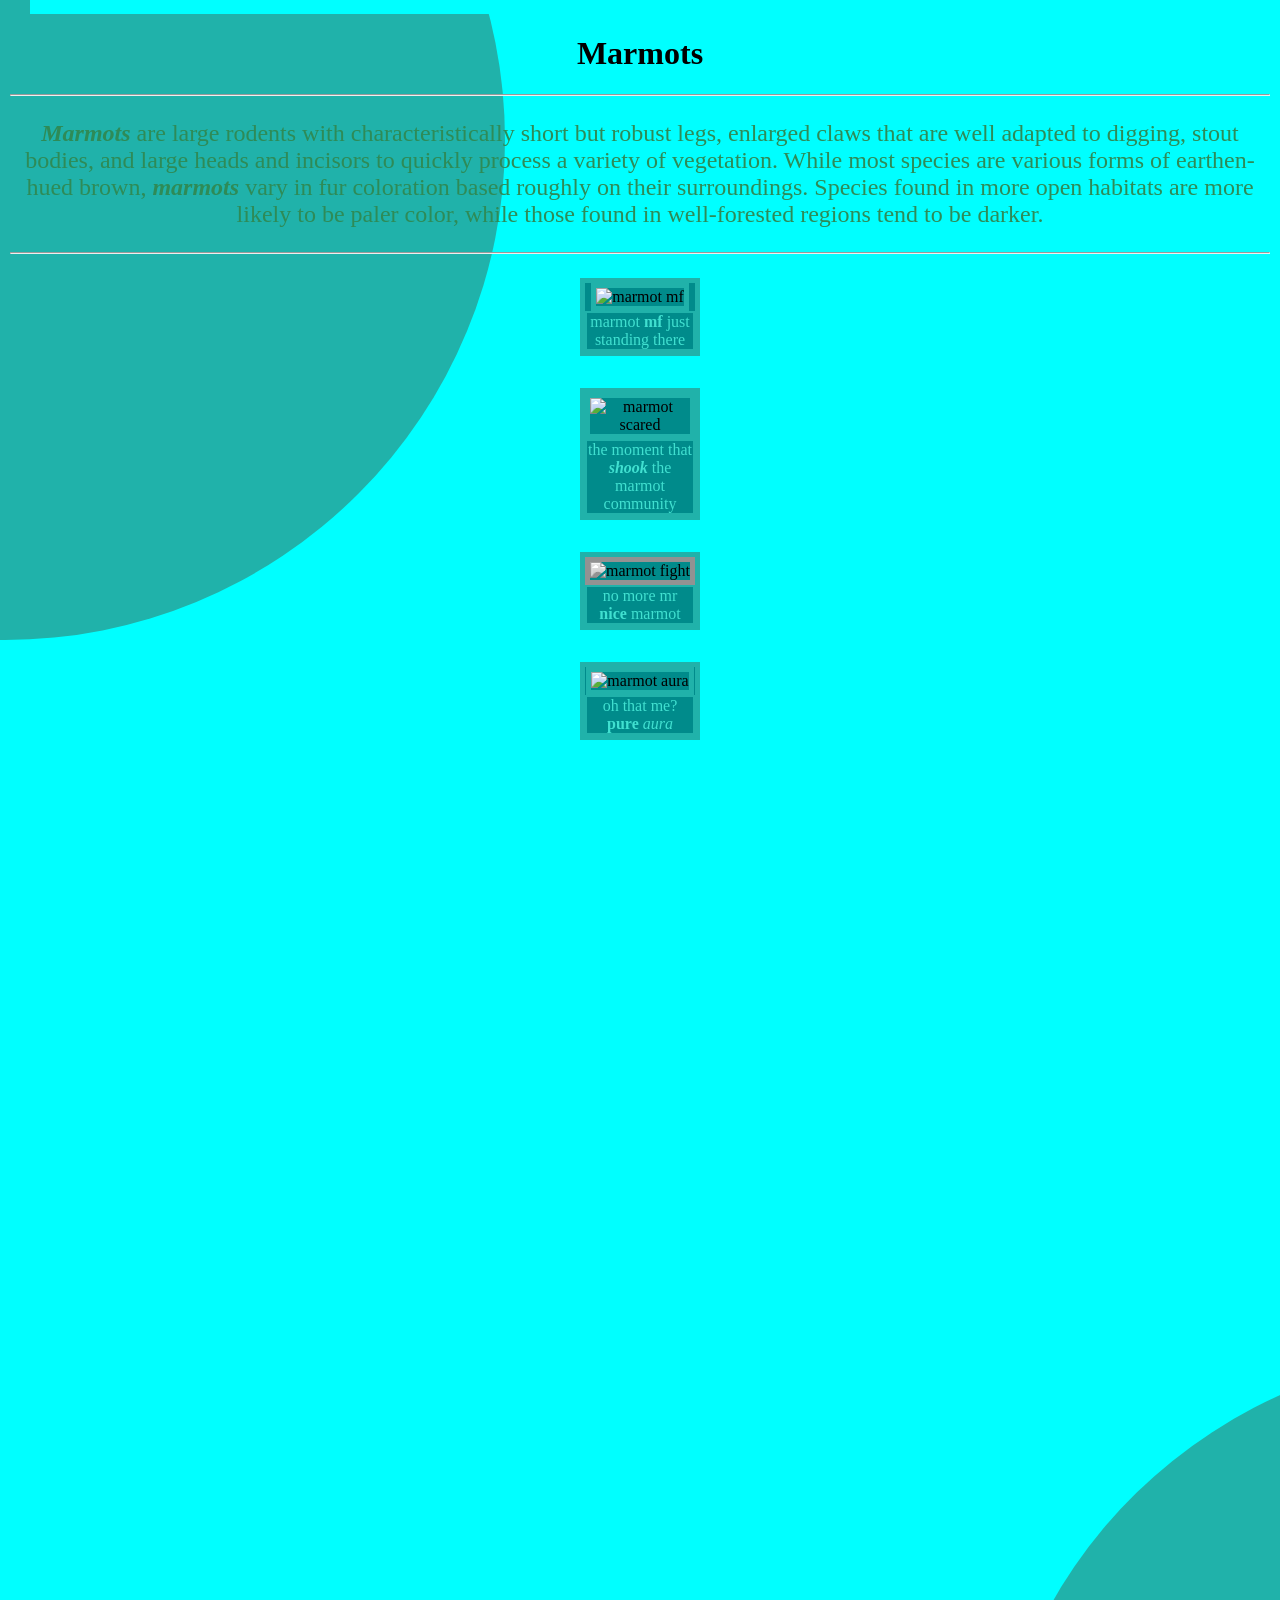
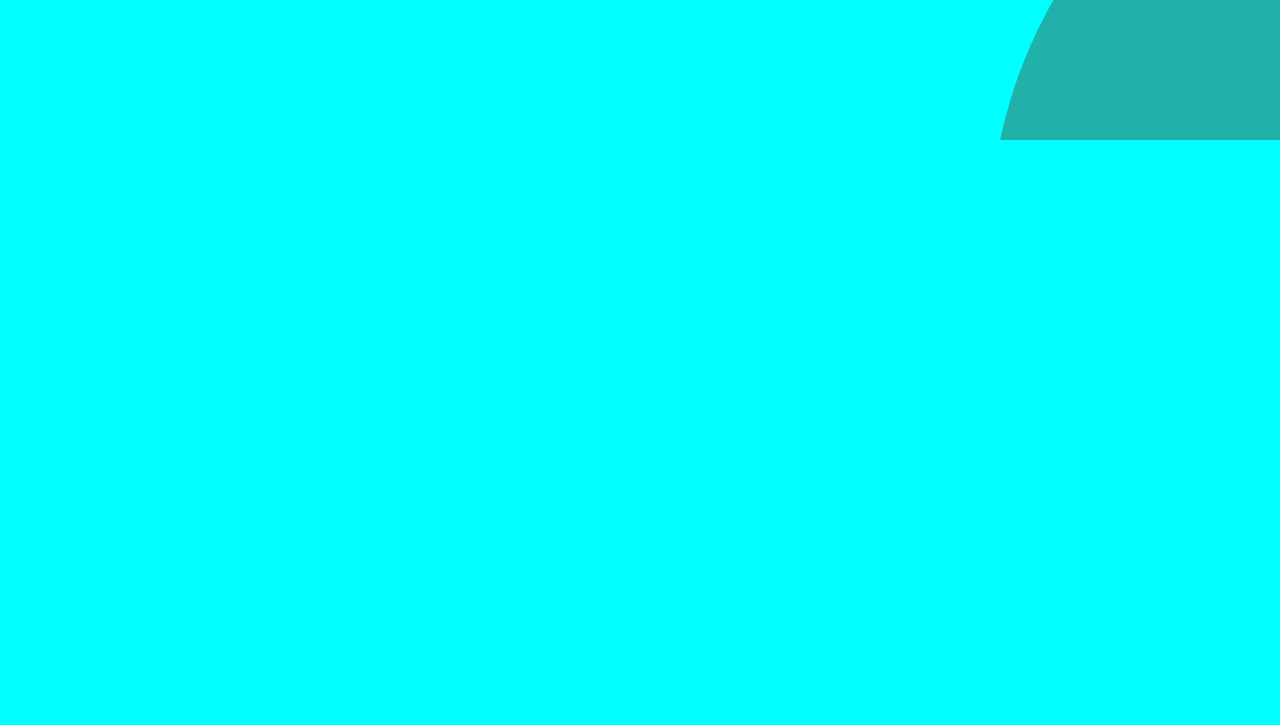
==== index.html @ 5b9fb47f "Update index.html" ====
<!DOCTYPE html>
<html lang="en">
    <head>
    <meta charset="UTF-8">
    <meta name="viewport" content="width=device-width, initial-scale=1.0">
        <title>
            marmot
        </title>
    <link rel="stylesheet" type="text/css" href="style.css">
    </head>
    <body>   
        <div class="head"></div>
            <h1>Marmots</h1>
            <hr>
            <p>
            <span style="font-weight:bold;font-style:italic;">Marmots</span>
            are large rodents with characteristically
            short but robust legs, enlarged claws that are well
            adapted to digging, stout bodies, and large heads and
            incisors to quickly process a variety of vegetation.
            While most species are various forms of earthen-hued brown,
            <span style="font-weight:bold;font-style:italic;">marmots</span>
            vary in fur coloration based roughly on their surroundings.
            Species found in more open habitats are more likely to be paler color,
            while those found in well-forested regions tend to be darker.
            </p>
            <hr>
        </div>
            <main>
                <div class="image-wrapper">
                <figure>
                    <img src="https://encrypted-tbn0.gstatic.com/images?q=tbn:ANd9GcTl21YIZsUKFfY1HrnWHJd5gqj1sy5T3rPZkBDLdmXLzA&s=10" alt="marmot mf">
                    <figcaption>marmot <span style="font-weight:bold;">mf</span> just standing there</figcaption>
                </figure>
                <br>
                <figure>
                    <img src="https://encrypted-tbn0.gstatic.com/images?q=tbn:ANd9GcRgdWFc7iGaGSwufJBkBvW4eaxVksaP0Hl27_XPdryjuQ&s=10"  alt="marmot scared">
                    <figcaption>the moment that <span style="font-weight:bold;font-style:italic;">shook</span> the marmot community</figcaption>
                </figure>
                <br>
                <figure>
                    <img src="https://res.cloudinary.com/roundglass/image/upload/v1583488320/roundglass/sustain/Himalayan-marmots_Dhritiman-Mukherjee4-copy_laq4kv.jpg" class ="filter" alt="marmot fight">
                    <figcaption>no more mr <span style="font-weight:bold;">nice</span> marmot</figcaption>
                </figure>
                <br>
                <figure>
                    <img src="https://preview.redd.it/the-marmots-were-begging-to-be-photod-v0-d68al9qst97h1.jpg?width=640&crop=smart&auto=webp&s=bc6161d71731d50364104a88dacd3eaef0ac46f2" alt="marmot aura">
                    <figcaption>oh that me? <span style="font-weight:bold;">pure</span> <span style="font-style:italic;">aura</span></figcaption>
                </figure>
            </div>
            <div class="shape-bottom-right"></div>
            <div class="shape-top-left"></div>
    </main>
    </body>
</html>
---- style.css ----
body {
   background-color: aqua;
   font-family: verdana;
   text-align: center; 
   align-items: center;
   overflow-x: hidden;
   display: inline-block;
   margin: 0;
   padding: 10px;
   height: 100%;
}


figure {
   display: inline-block;
   background-color:darkcyan ;
   border: 5px solid lightseagreen;
}


p {
   font-size: 24px;
   font-family: verdana;
   color:seagreen;
}


img {
   border: 5px solid lightseagreen;
   width: 200px;
   height: 250px;
}


figcaption {
   color: turquoise;
   font-family: verdana;
   border: 2px solid lightseagreen;
}


.head {
   width: 100%;
   background-color: aqua;
   margin-right: 20px;
   margin-left: 20px;
   margin-top: -16px;
   padding-top: 20px;
   padding-left: 40px;
   padding-right: 40px;
}


.image-wrapper { 
   display: inline-block;
   width: 200px;
   height: 250px;
}


.filter {
   filter: grayscale(100%);
   width: 200px;
   height: 250px;
}


.shape-bottom-right {
   position: absolute;
   background-color: lightseagreen;
   width: 1000px;
   height: 975px;
   border-radius: 50%;
   top: 150vmin;
   left: 110vmin;
   clip-path: inset(0 0 60% 0);
   z-index: -1000;
}


.shape-top-left {
   position: absolute;
   background-color: lightseagreen;
   width: 1000px;
   height: 1000px;
   border-radius: 50%;
   top: -40vmin;
   left: -55vmin;
   z-index: -100;
}


.background-wrapper {
   position: absolute;
   top: 0;
   left: 0;
   width: 100%;
   height: 100%;       
   overflow: hidden;
   z-index: -1;
}
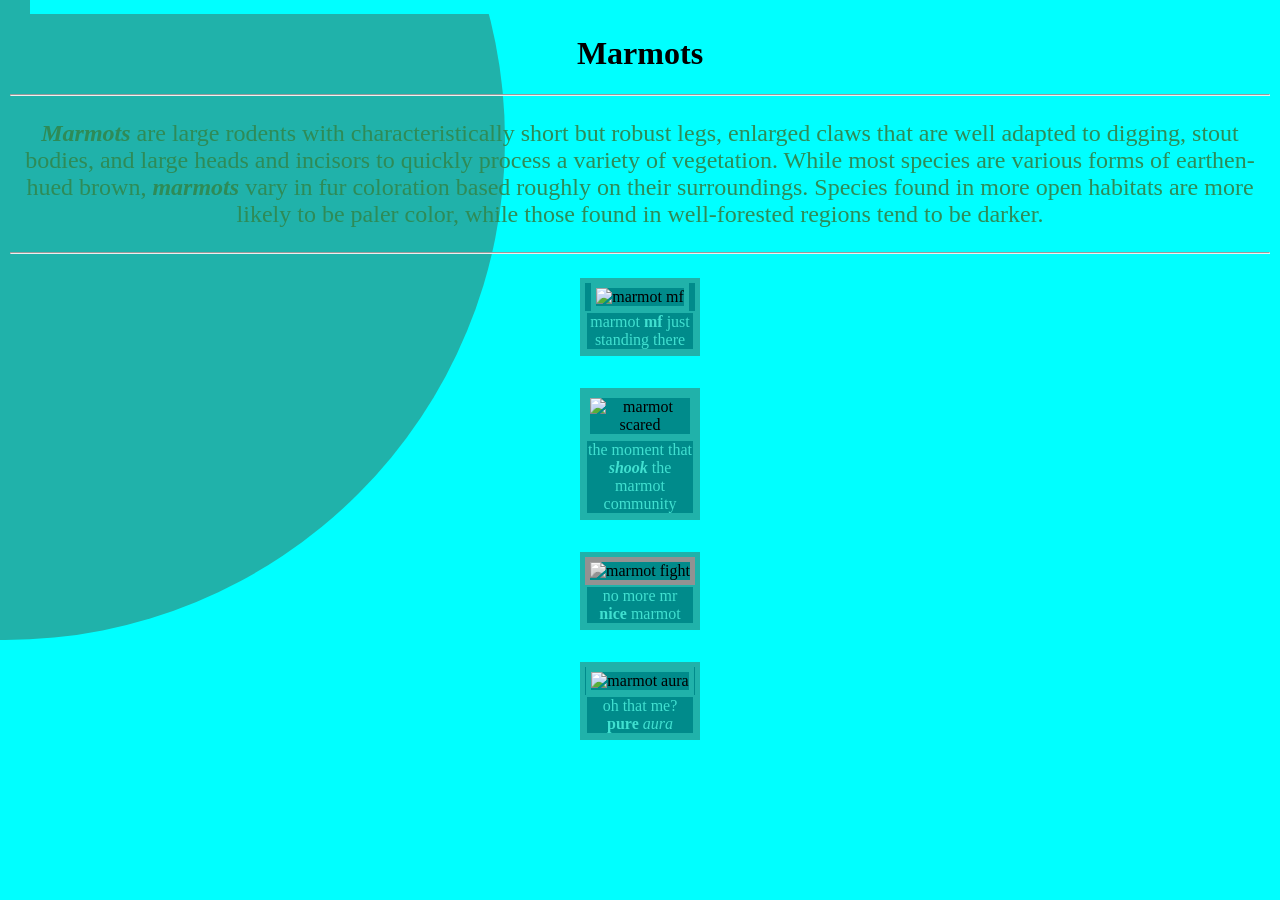
==== commit a0939f34: "Update index.html" ====
--- a/index.html
+++ b/index.html
@@ -47,9 +47,11 @@
                     <img src="https://preview.redd.it/the-marmots-were-begging-to-be-photod-v0-d68al9qst97h1.jpg?width=640&crop=smart&auto=webp&s=bc6161d71731d50364104a88dacd3eaef0ac46f2" alt="marmot aura">
                     <figcaption>oh that me? <span style="font-weight:bold;">pure</span> <span style="font-style:italic;">aura</span></figcaption>
                 </figure>
+        </div>
+            <div class="background-wrapper">
+                <div class="shape-bottom-right"></div>
+                <div class="shape-top-left"></div>
             </div>
-            <div class="shape-bottom-right"></div>
-            <div class="shape-top-left"></div>
     </main>
     </body>
 </html>
--- a/style.css
+++ b/style.css
@@ -4,10 +4,10 @@
    text-align: center; 
    align-items: center;
    overflow-x: hidden;
-   display: inline-block;
    margin: 0;
    padding: 10px;
    height: 100%;
+   position: relative;
 }
 
 
@@ -40,6 +40,7 @@
 
 
 .head {
+   position: relative;
    width: 100%;
    background-color: aqua;
    margin-right: 20px;
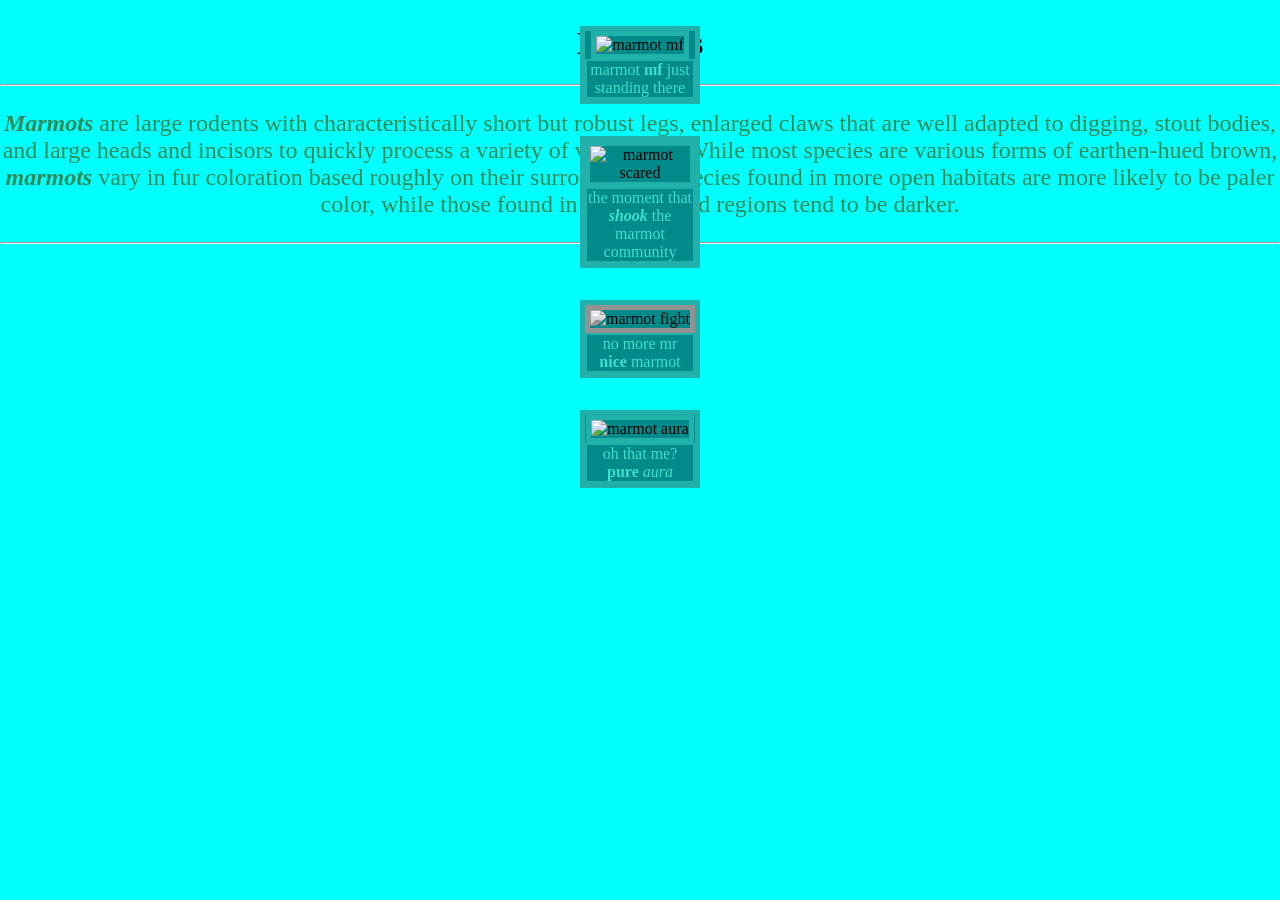
==== commit fb3c27b5: "Comment out shape-bottom-right div and close background-wrapper" ====
--- a/index.html
+++ b/index.html
@@ -8,7 +8,11 @@
         </title>
     <link rel="stylesheet" type="text/css" href="style.css">
     </head>
-    <body>   
+    <body>
+        <div class="background-wrapper">
+                <!--div class="shape-bottom-right"></div>
+                <div class="shape-top-left"></div>
+            </div-->
         <div class="head"></div>
             <h1>Marmots</h1>
             <hr>
@@ -48,10 +52,6 @@
                     <figcaption>oh that me? <span style="font-weight:bold;">pure</span> <span style="font-style:italic;">aura</span></figcaption>
                 </figure>
         </div>
-            <div class="background-wrapper">
-                <div class="shape-bottom-right"></div>
-                <div class="shape-top-left"></div>
-            </div>
     </main>
     </body>
 </html>
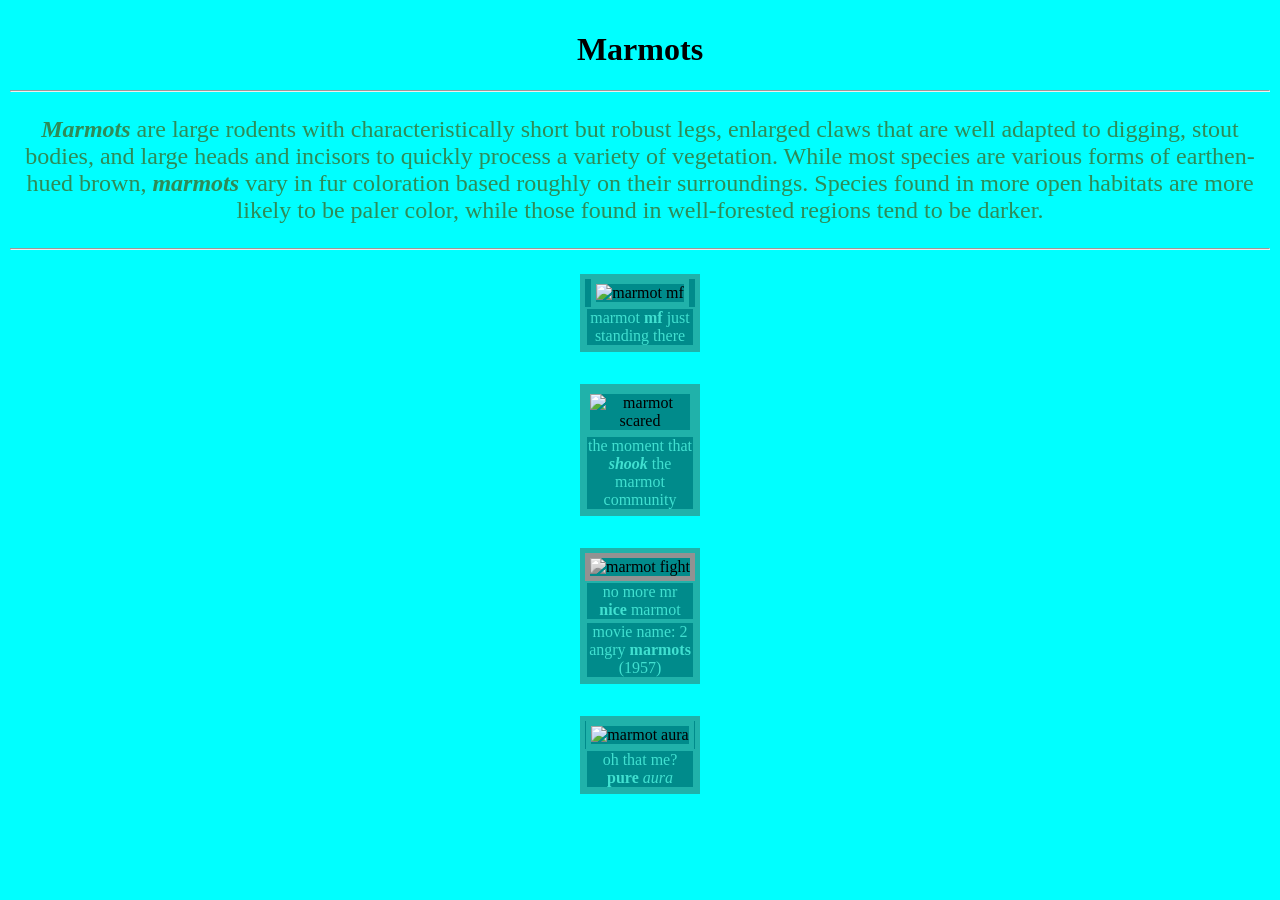
==== commit 839f28ad: "Refactor HTML structure for better semantics" ====
--- a/index.html
+++ b/index.html
@@ -8,12 +8,8 @@
         </title>
     <link rel="stylesheet" type="text/css" href="style.css">
     </head>
-    <body>
-        <div class="background-wrapper">
-                <!--div class="shape-bottom-right"></div>
-                <div class="shape-top-left"></div>
-            </div-->
-        <div class="head"></div>
+    <body>   
+        <header>
             <h1>Marmots</h1>
             <hr>
             <p>
@@ -29,8 +25,10 @@
             while those found in well-forested regions tend to be darker.
             </p>
             <hr>
-        </div>
+        </header>
+
             <main>
+                </figure>   
                 <div class="image-wrapper">
                 <figure>
                     <img src="https://encrypted-tbn0.gstatic.com/images?q=tbn:ANd9GcTl21YIZsUKFfY1HrnWHJd5gqj1sy5T3rPZkBDLdmXLzA&s=10" alt="marmot mf">
@@ -42,17 +40,20 @@
                     <figcaption>the moment that <span style="font-weight:bold;font-style:italic;">shook</span> the marmot community</figcaption>
                 </figure>
                 <br>
+                <div class="img-wrapper">
                 <figure>
                     <img src="https://res.cloudinary.com/roundglass/image/upload/v1583488320/roundglass/sustain/Himalayan-marmots_Dhritiman-Mukherjee4-copy_laq4kv.jpg" class ="filter" alt="marmot fight">
                     <figcaption>no more mr <span style="font-weight:bold;">nice</span> marmot</figcaption>
+                    <figcaption>movie name: 2 angry <span style="font-weight:bold;">marmots</span> (1957)</figcaption>
                 </figure>
                 <br>
                 <figure>
                     <img src="https://preview.redd.it/the-marmots-were-begging-to-be-photod-v0-d68al9qst97h1.jpg?width=640&crop=smart&auto=webp&s=bc6161d71731d50364104a88dacd3eaef0ac46f2" alt="marmot aura">
                     <figcaption>oh that me? <span style="font-weight:bold;">pure</span> <span style="font-style:italic;">aura</span></figcaption>
                 </figure>
-        </div>
+            </div>
+            <!-- div class="shape-bottom-right"></div>
+            <div class="shape-top-left"></div -->
     </main>
     </body>
 </html>
-
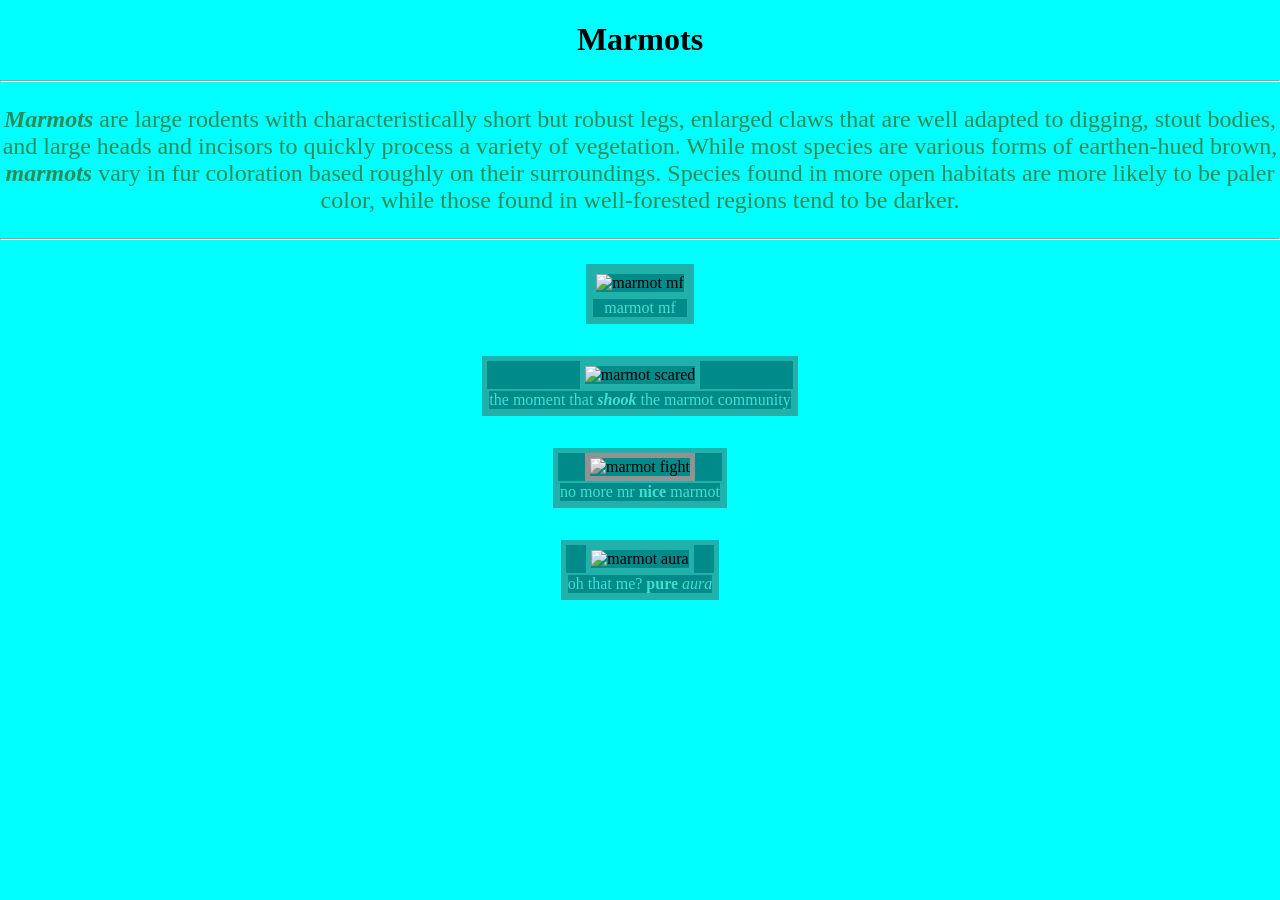
==== commit 8bf074f1: "Update index.html" ====
--- a/index.html
+++ b/index.html
@@ -9,7 +9,7 @@
     <link rel="stylesheet" type="text/css" href="style.css">
     </head>
     <body>   
-        <header>
+        <div class="head"></div>
             <h1>Marmots</h1>
             <hr>
             <p>
@@ -25,35 +25,32 @@
             while those found in well-forested regions tend to be darker.
             </p>
             <hr>
-        </header>
+        </div>
 
-            <main>
-                </figure>   
-                <div class="image-wrapper">
+            <main> 
                 <figure>
                     <img src="https://encrypted-tbn0.gstatic.com/images?q=tbn:ANd9GcTl21YIZsUKFfY1HrnWHJd5gqj1sy5T3rPZkBDLdmXLzA&s=10" alt="marmot mf">
-                    <figcaption>marmot <span style="font-weight:bold;">mf</span> just standing there</figcaption>
+                    <figcaption>marmot mf</figcaption>
+                </figure>
+                <br>
+                <figure class="figure-wrapper">
+                    <img src="https://encrypted-tbn0.gstatic.com/images?q=tbn:ANd9GcRgdWFc7iGaGSwufJBkBvW4eaxVksaP0Hl27_XPdryjuQ&s=10" alt="marmot scared">
+                    <figcaption>the moment that <span style="font-weight:bold;font-style:italic;">shook</span> the marmot community</figcaption>
                 </figure>
                 <br>
                 <figure>
-                    <img src="https://encrypted-tbn0.gstatic.com/images?q=tbn:ANd9GcRgdWFc7iGaGSwufJBkBvW4eaxVksaP0Hl27_XPdryjuQ&s=10"  alt="marmot scared">
-                    <figcaption>the moment that <span style="font-weight:bold;font-style:italic;">shook</span> the marmot community</figcaption>
-                </figure>
-                <br>
-                <div class="img-wrapper">
-                <figure>
-                    <img src="https://res.cloudinary.com/roundglass/image/upload/v1583488320/roundglass/sustain/Himalayan-marmots_Dhritiman-Mukherjee4-copy_laq4kv.jpg" class ="filter" alt="marmot fight">
+                    <img src="https://res.cloudinary.com/roundglass/image/upload/v1583488320/roundglass/sustain/Himalayan-marmots_Dhritiman-Mukherjee4-copy_laq4kv.jpg" class="filter" alt="marmot fight">
                     <figcaption>no more mr <span style="font-weight:bold;">nice</span> marmot</figcaption>
-                    <figcaption>movie name: 2 angry <span style="font-weight:bold;">marmots</span> (1957)</figcaption>
                 </figure>
                 <br>
                 <figure>
                     <img src="https://preview.redd.it/the-marmots-were-begging-to-be-photod-v0-d68al9qst97h1.jpg?width=640&crop=smart&auto=webp&s=bc6161d71731d50364104a88dacd3eaef0ac46f2" alt="marmot aura">
                     <figcaption>oh that me? <span style="font-weight:bold;">pure</span> <span style="font-style:italic;">aura</span></figcaption>
                 </figure>
-            </div>
-            <!-- div class="shape-bottom-right"></div>
-            <div class="shape-top-left"></div -->
+            <!--div class="background-wrapper">
+                <div class="shape-bottom-right"></div>
+                <div class="shape-top-left"></div>
+            </div-->
     </main>
     </body>
 </html>
--- a/style.css
+++ b/style.css
@@ -2,12 +2,22 @@
    background-color: aqua;
    font-family: verdana;
    text-align: center; 
-   align-items: center;
    overflow-x: hidden;
+   display: inline-block;
    margin: 0;
-   padding: 10px;
+   padding: 0;
    height: 100%;
-   position: relative;
+}
+
+
+header {
+   width: 100%;
+   background-color: aqua;
+   margin-right: 20px;
+   margin-left: 20px;
+   margin-top: -16px;
+   padding-top: 20px;
+   padding-left: 40px;
 }
 
 
@@ -39,19 +49,6 @@
 }
 
 
-.head {
-   position: relative;
-   width: 100%;
-   background-color: aqua;
-   margin-right: 20px;
-   margin-left: 20px;
-   margin-top: -16px;
-   padding-top: 20px;
-   padding-left: 40px;
-   padding-right: 40px;
-}
-
-
 .image-wrapper { 
    display: inline-block;
    width: 200px;
@@ -75,7 +72,7 @@
    top: 150vmin;
    left: 110vmin;
    clip-path: inset(0 0 60% 0);
-   z-index: -1000;
+   z-index: -1;
 }
 
 
@@ -87,7 +84,7 @@
    border-radius: 50%;
    top: -40vmin;
    left: -55vmin;
-   z-index: -100;
+   z-index: -1;
 }
 
 
